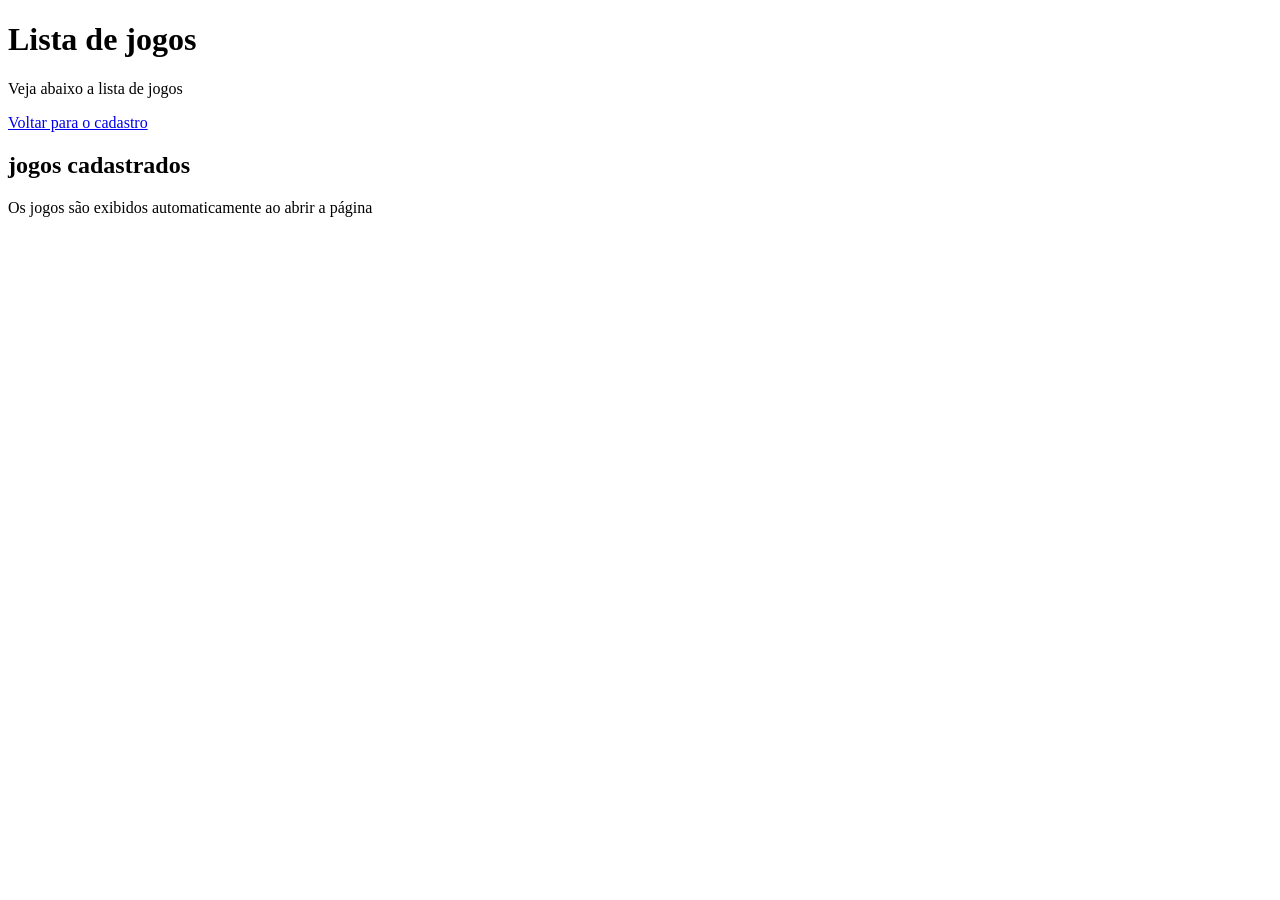
==== PAGES/get.html @ b4743343 "first commit" ====
<!DOCTYPE html>
<html lang="pt-BR">
  <head>
    <meta charset="UTF-8" />
    <title>Lista de jogos</title>
    <link rel="stylesheet" href="../css/get.css" />
    <script src="../js/get.js" defer></script>
  </head>
  <body>
    <header>
      <h1>Lista de jogos</h1>
      <p>Veja abaixo a lista de jogos</p>
    </header>
    <main>
      <p><a href="../index.html">Voltar para o cadastro</a></p>
      <section id="container-titulo-lista">
        <h2 id="titulo-lista">jogos cadastrados</h2>
        <p>Os jogos são exibidos automaticamente ao abrir a página</p>
        <p id="resposta"></p>
        <ul id="lista-jogos"></ul>
      </section>
    </main>

    <!--Modelo para op JS copiar para cada jogo-->
    <template id="modelo-jogo">
      <li>
        <section class="card-capa">
          <img class="imagem-jogo" alt="" />
        </section>
        <section class="card-conteudo">
          <h3 class="nome"></h3>
          <p><strong>Gênero:</strong> <span class="genero"> </span></p>
          <p><strong>Plataforma:</strong> <span class="plataforma"> </span></p>
          <p><strong>Ano de Lançamento:</strong> <span class="ano_lancamento"> </span></p>
          <p><strong>Desenvolvedora:</strong> <span class="desenvolvedora"> </span></p>
        </section>
      </li>
    </template>
  </body>
</html>
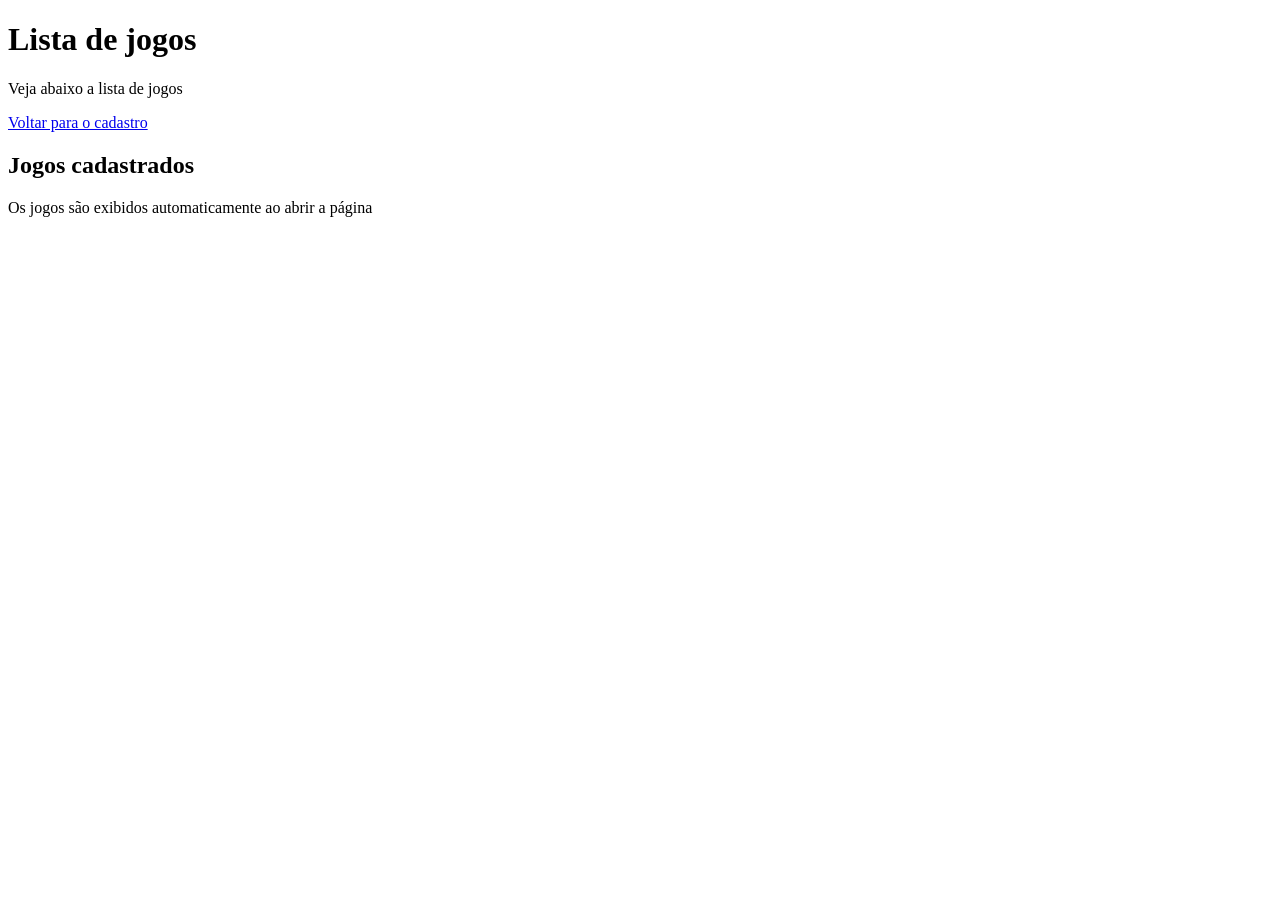
==== commit 2272c187: "Corrige nomes das pastas para minusculas" ====
--- a/PAGES/get.html
+++ b/PAGES/get.html
@@ -2,7 +2,9 @@
 <html lang="pt-BR">
   <head>
     <meta charset="UTF-8" />
+    <meta name="viewport" content="width=device-width, initial-scale=1.0" />
     <title>Lista de jogos</title>
+   
     <link rel="stylesheet" href="../css/get.css" />
     <script src="../js/get.js" defer></script>
   </head>
@@ -12,16 +14,16 @@
       <p>Veja abaixo a lista de jogos</p>
     </header>
     <main>
-      <p><a href="../index.html">Voltar para o cadastro</a></p>
+      <a href="../index.html">Voltar para o cadastro</a>
       <section id="container-titulo-lista">
-        <h2 id="titulo-lista">jogos cadastrados</h2>
+        <h2 id="titulo-lista">Jogos cadastrados</h2>
         <p>Os jogos são exibidos automaticamente ao abrir a página</p>
         <p id="resposta"></p>
         <ul id="lista-jogos"></ul>
       </section>
     </main>
 
-    <!--Modelo para op JS copiar para cada jogo-->
+  
     <template id="modelo-jogo">
       <li>
         <section class="card-capa">
@@ -29,10 +31,10 @@
         </section>
         <section class="card-conteudo">
           <h3 class="nome"></h3>
-          <p><strong>Gênero:</strong> <span class="genero"> </span></p>
-          <p><strong>Plataforma:</strong> <span class="plataforma"> </span></p>
-          <p><strong>Ano de Lançamento:</strong> <span class="ano_lancamento"> </span></p>
-          <p><strong>Desenvolvedora:</strong> <span class="desenvolvedora"> </span></p>
+          <p><strong>Gênero:</strong> <span class="genero"></span></p>
+          <p><strong>Plataforma:</strong> <span class="plataforma"></span></p>
+          <p><strong>Ano de Lançamento:</strong> <span class="ano_lancamento"></span></p>
+          <p><strong>Desenvolvedora:</strong> <span class="desenvolvedora"></span></p>
         </section>
       </li>
     </template>
